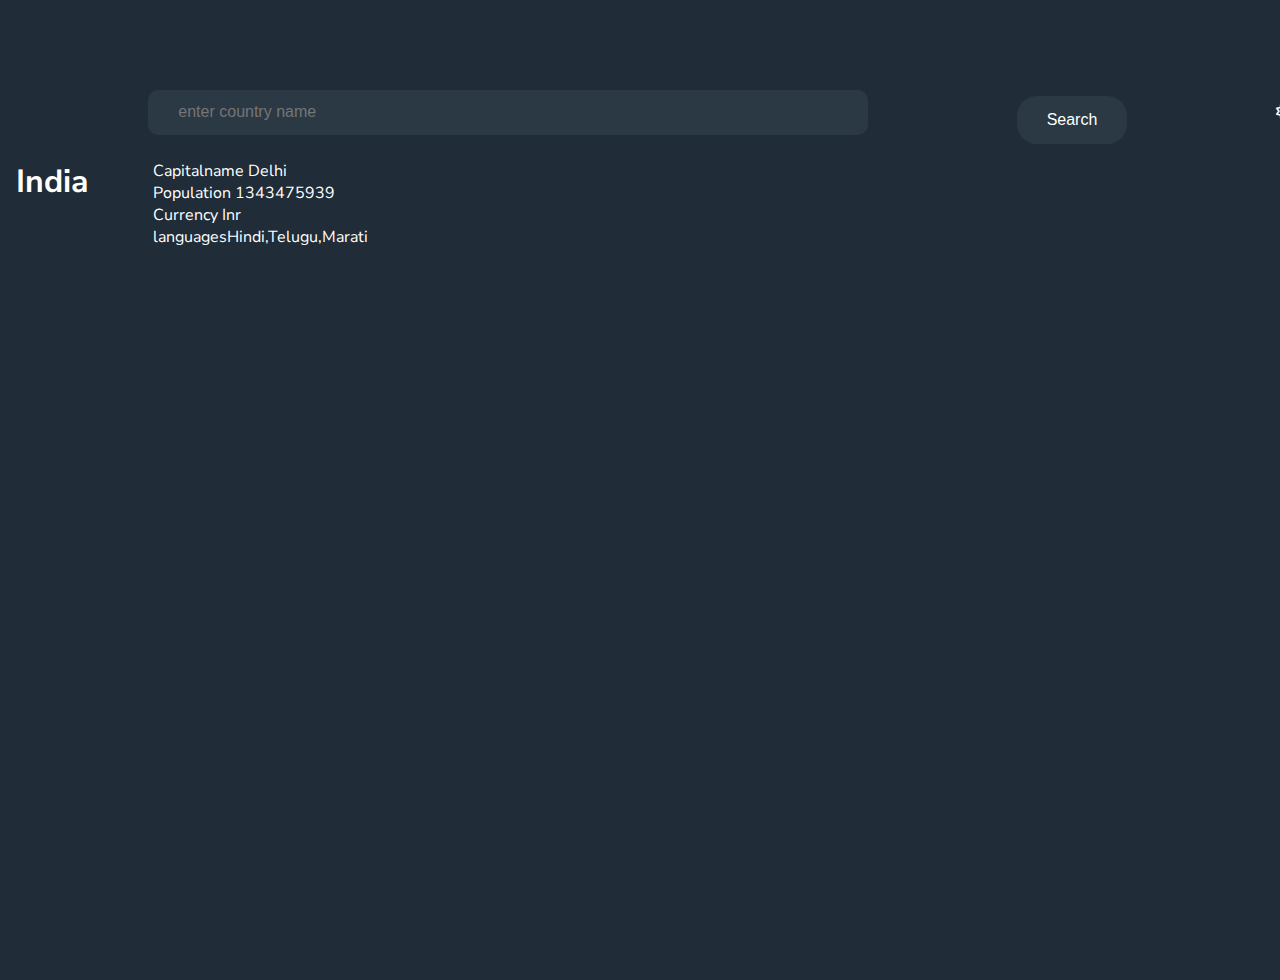
==== countryinfo.html @ b71b3297 "working with specific country details" ====
<!DOCTYPE html>
<html lang="en">
  <head>
    <meta charset="UTF-8" />
    <meta name="viewport" content="width=device-width, initial-scale=1.0" />
    <title>Country Details</title>
    <!-- ****** css link ***** -->
    <link rel="stylesheet" href="style.css" />

    <!-- ****** font awsome cdn link ***** -->
    <link
      rel="stylesheet"
      href="https://cdnjs.cloudflare.com/ajax/libs/font-awesome/6.4.0/css/all.min.css"
    />
  </head>
  <body>
    <div id="container">
      <div class="inputcontainer">
        <input type="text" id="input-text" placeholder="enter country name" />
        <button id="search-btn">Search</button>
        <div class="dark-light" onclick="changeTheme()">
          <i class="fa-regular"></i>
        </div>
      </div>
      <!--<div id="info-container">
        <div id="flagcontainer"></div>
      </div>-->

      <div class="info-container">
        <h1>India</h1>
        <div></div>
        <div class="info">
          <p><span>Capitalname</span> Delhi</p>
          <p><span>Population</span> 1343475939</p>
          <p><span>Currency</span> Inr</p>
          <p><span>languages</span>Hindi,Telugu,Marati</p>
        </div>
      </div>
    </div>

    <script src="js/countryinfo.js"></script>

    <!-- ***** JS link Theme change *****-->
    <script src="./js/themechange.js"></script>
  </body>
</html>
---- style.css ----
@import url("https://fonts.googleapis.com/css2?family=Nunito+Sans:opsz,wght@6..12,300;6..12,600;6..12,800&display=swap");
:root {
  --dark-bg: hsl(207, 26%, 17%);
  --flagcontainer-bg: hsl(209, 23%, 22%);
  --white-text: hsl(0, 0%, 100%);
}
body.light {
  --dark-bg: hsl(0, 0%, 95%);
  --flagcontainer-bg: hsl(0, 0%, 100%);
  --white-text: hsl(200, 15%, 8%);
}
* {
  padding: 0;
  margin: 0;
  box-sizing: border-box;
}
body {
  background-color: var(--dark-bg);
  font-family: "Nunito Sans", sans-serif;
  color: var(--white-text);
}
#container {
  width: 1440px;
  min-height: 100vh;
  margin: 0 auto;
}

.inputcontainer {
  display: flex;
  justify-content: space-evenly;
  flex-wrap: wrap;
  margin-top: 5rem;
  align-items: center;
}

.inputcontainer #input-text {
  width: 50%;
  height: 5vh;
  background-color: var(--flagcontainer-bg);
  border-radius: 10px;
  border: none;
  outline: none;
  color: var(--white-text);
  padding: 15px 30px;
  font-size: 1rem;
}
.readmore-btn,
#search-btn {
  border: none;
  outline: none;
  border-radius: 20px;
  margin-top: 1rem;
  padding: 15px 30px;
  font-size: 1rem;
  text-align: center;
  color: var(--white-text);
  cursor: pointer;
}
#search-btn {
  background-color: var(--flagcontainer-bg);
}
.readmore-btn {
  background-color: var(--dark-bg);
}
.info-container {
  display: flex;
  flex-direction: row;
  flex-wrap: wrap;
  gap: 2rem;
  margin: 0 auto;
  padding: 1rem;
}
.flagcontainer {
  background-color: var(--flagcontainer-bg);
  width: 20%;

  border-radius: 10px;
  padding: 10px;
  margin: 15px;
}
.flag-img {
  width: 100%;
  height: 20vh;
}
.country-name {
  padding: 1rem 0;
  font-size: 1.5rem;
  font-weight: 800;
}
.title {
  padding: 3px;
  letter-spacing: 0.1rem;
}
.label {
  font-weight: bold;
  margin-bottom: 5px;
}
@media (max-width: 990px) {
  #container {
    width: 900px;
  }
  .flagcontainer {
    width: 25%;
  }
}

@media (max-width: 450px) {
  #container {
    width: 400px;
  }
  .info-container {
    width: 350px;
  }
  .flagcontainer {
    width: 80%;
  }
  #search-btn {
    display: none;
  }
}
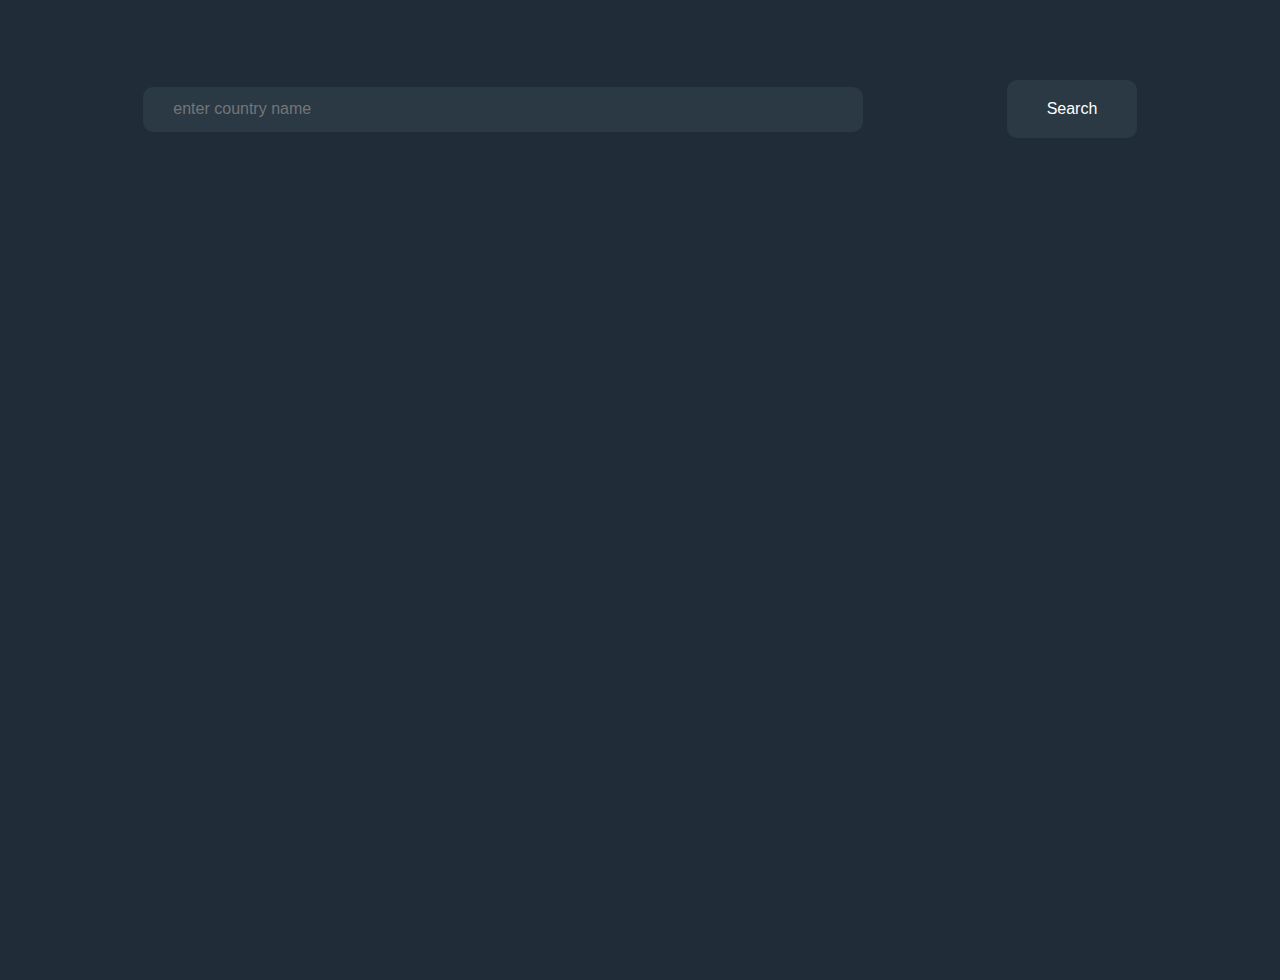
==== commit 3925c20b: "working with countryinfo.js" ====
--- a/countryinfo.html
+++ b/countryinfo.html
@@ -26,16 +26,32 @@
         <div id="flagcontainer"></div>
       </div>-->
 
-      <div class="info-container">
-        <h1>India</h1>
-        <div></div>
+      <div id="country-container">
+        <!--<div class="img">
+          <img
+            src="https://flagcdn.com/au.svg"
+            alt="flag"
+            class="countryflag-image"
+          />
+        </div>
+
         <div class="info">
-          <p><span>Capitalname</span> Delhi</p>
-          <p><span>Population</span> 1343475939</p>
-          <p><span>Currency</span> Inr</p>
-          <p><span>languages</span>Hindi,Telugu,Marati</p>
+          <h1>India</h1>
+          <div class="country-details">
+            <p>Capital: <span class="capital">Delhi</span></p>
+            <p>Population: <span class="population">Delhi</span></p>
+            <p>Currency: <span class="currency">Delhi</span></p>
+            <p>Region: <span class="region">Delhi</span></p>
+            <p>Subregion: <span class="sub-region">Delhi</span></p>
+            <p>Nativename: <span class="nativename">Delhi</span></p>
+            <p>Languages: <span class="language">Delhi</span></p>
+            <p>Top level domains: <span class="tld">Delhi</span></p>
+          </div>
+          <div class="borders">
+            <p>Border countries: <span class="border-country">Delhi</span></p>
+          </div>
         </div>
-      </div>
+      </div>-->
     </div>
 
     <script src="js/countryinfo.js"></script>
--- a/style.css
+++ b/style.css
@@ -44,8 +44,7 @@
   padding: 15px 30px;
   font-size: 1rem;
 }
-.readmore-btn,
-#search-btn {
+.readmore-btn {
   border: none;
   outline: none;
   border-radius: 20px;
@@ -58,6 +57,14 @@
 }
 #search-btn {
   background-color: var(--flagcontainer-bg);
+  border: none;
+  outline: none;
+  border-radius: 10px;
+  padding: 20px 40px;
+  font-size: 1rem;
+  text-align: center;
+  color: var(--white-text);
+  cursor: pointer;
 }
 .readmore-btn {
   background-color: var(--dark-bg);
@@ -95,6 +102,36 @@
   font-weight: bold;
   margin-bottom: 5px;
 }
+
+/*  ------ styles for countryinfo.html page ------- */
+#country-container {
+  display: flex;
+  flex-wrap: wrap;
+  gap: 3rem;
+  margin: 4rem auto;
+  align-items: center;
+  justify-content: center;
+}
+#country-container .img {
+  width: 40%;
+}
+#country-container .img img {
+  width: 100%;
+}
+#country-container .info {
+  width: 40%;
+  display: flex;
+  flex-direction: column;
+  gap: 3rem;
+}
+#country-container .info .country-details {
+  display: flex;
+  flex-wrap: wrap;
+  flex-direction: column;
+  row-gap: 1rem;
+  column-gap: 2rem;
+  max-height: 180px;
+}
 @media (max-width: 990px) {
   #container {
     width: 900px;
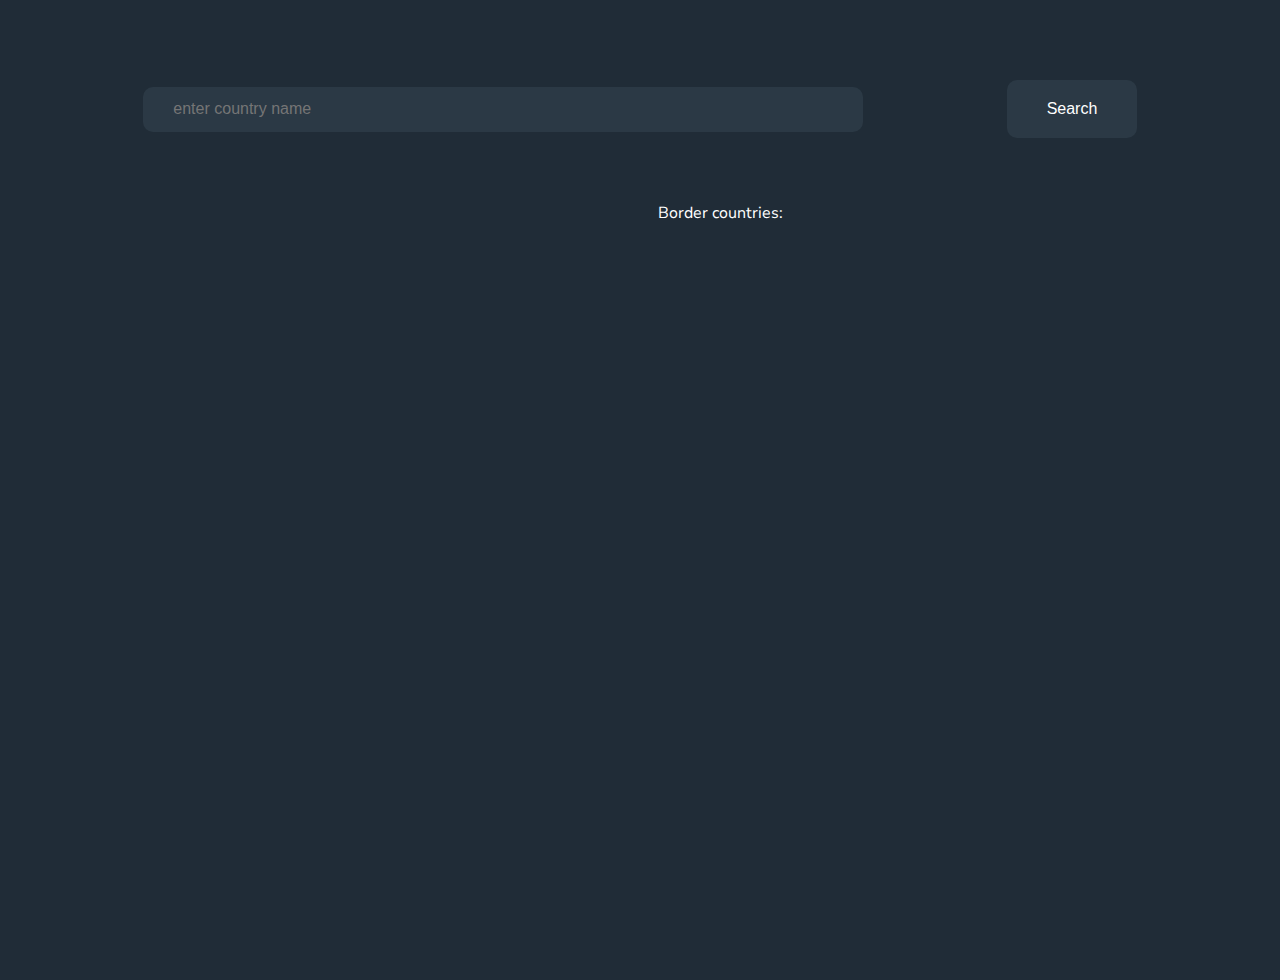
==== commit e64f30be: "added border coutries to countryinfo.js page" ====
--- a/countryinfo.html
+++ b/countryinfo.html
@@ -46,12 +46,12 @@
             <p>Nativename: <span class="nativename">Delhi</span></p>
             <p>Languages: <span class="language">Delhi</span></p>
             <p>Top level domains: <span class="tld">Delhi</span></p>
-          </div>
-          <div class="borders">
-            <p>Border countries: <span class="border-country">Delhi</span></p>
-          </div>
+          </div>-->
+        <div id="borders">
+          <p>Border countries:</p>
         </div>
-      </div>-->
+        <!--</div>-->
+      </div>
     </div>
 
     <script src="js/countryinfo.js"></script>
--- a/style.css
+++ b/style.css
@@ -132,6 +132,22 @@
   column-gap: 2rem;
   max-height: 180px;
 }
+
+#borders {
+  display: flex;
+  flex-wrap: wrap;
+
+  align-content: center;
+
+  gap: 1rem;
+}
+.countryborder {
+  outline: none;
+  color: white;
+  text-decoration: none;
+  border: 1px solid white;
+  padding: 0.5rem 1rem;
+}
 @media (max-width: 990px) {
   #container {
     width: 900px;
